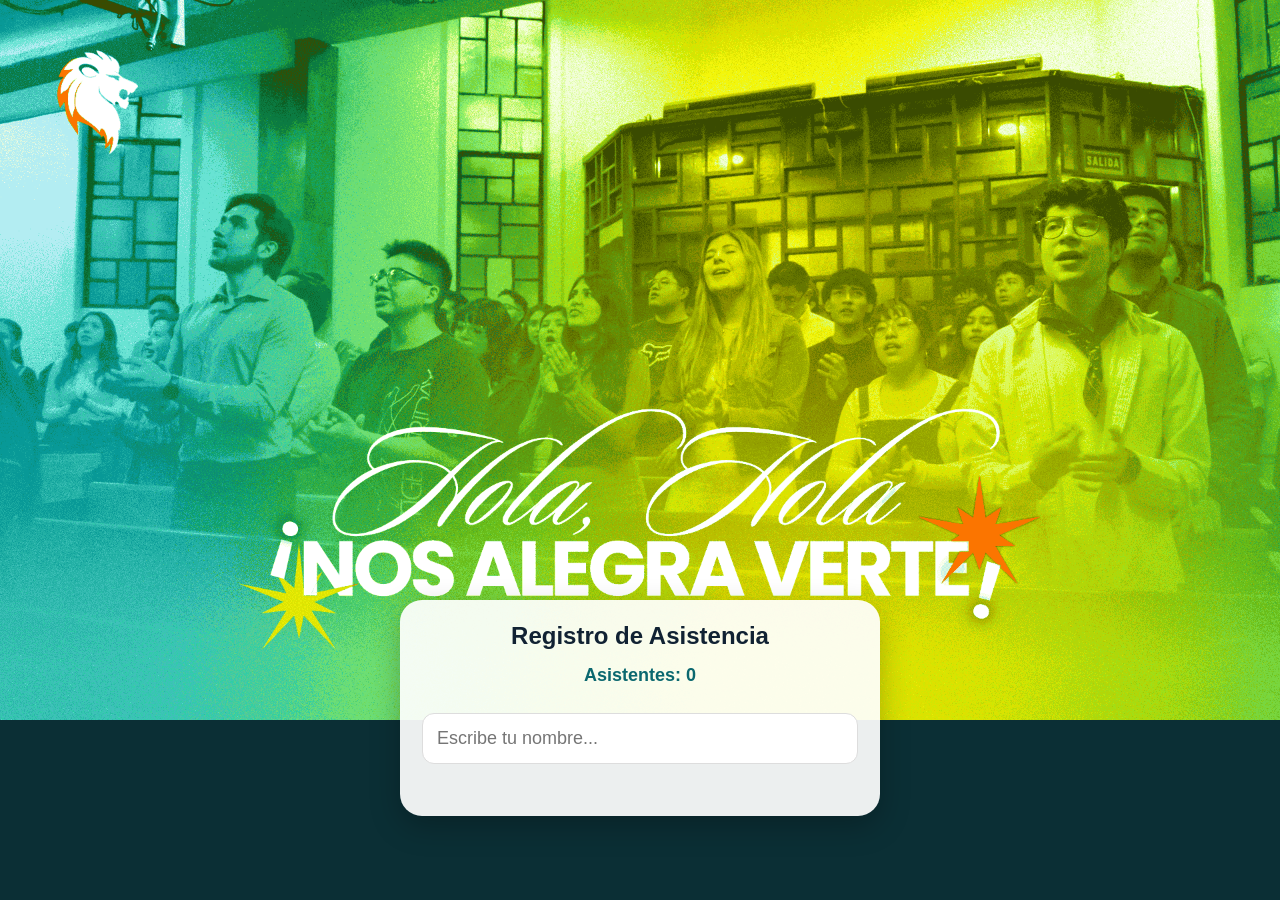
==== main.html @ 8564732b "ajustar diseño responsive2" ====
<!DOCTYPE html>
<html>
<head>
    <title>Asistencia</title>
    <meta name="viewport" content="width=device-width, initial-scale=1.0">

    <style>
        * {
            box-sizing: border-box;
        }

        body {
            font-family: Arial, sans-serif;
            text-align: center;
            background: #0b2f35;
            color: white;
            margin: 0;
            min-height: 100vh;
        }

        .hero-pc,
        .hero-mobile {
            width: 100%;
        }

        .hero-pc img,
        .hero-mobile img {
            width: 100%;
            display: block;
        }

        .hero-mobile {
            display: none;
        }

        .contenedor {
            width: 92%;
            max-width: 480px;
            margin: -120px auto 30px auto;
            background: rgba(255, 255, 255, 0.92);
            color: #123;
            padding: 22px;
            border-radius: 22px;
            box-shadow: 0 10px 30px rgba(0,0,0,0.25);
            position: relative;
            z-index: 2;
        }

        h1 {
            font-size: 24px;
            margin: 0 0 10px 0;
        }

        #contador {
            font-size: 18px;
            margin-bottom: 15px;
            color: #0b686f;
        }

        input {
            font-size: 18px;
            padding: 14px;
            width: 100%;
            margin: 12px 0;
            border-radius: 12px;
            border: 1px solid #ddd;
            outline: none;
        }

        input:focus {
            border-color: #37bbca;
        }

        button {
            font-size: 17px;
            margin: 6px 0;
            padding: 13px;
            width: 100%;
            border-radius: 12px;
            border: none;
            background: #ffffff;
            color: #123;
            box-shadow: 0 3px 8px rgba(0,0,0,0.12);
        }

        button:hover {
            background: #01ff0e;
            color: black;
            cursor: pointer;
        }

        #mensaje {
            font-size: 20px;
            margin-top: 18px;
            color: #0b8f36;
            font-weight: bold;
        }

        @media (max-width: 768px) {
            .hero-pc {
                display: none;
            }

            .hero-mobile {
                display: block;
            }

            .contenedor {
                margin: -320px auto 25px auto;
                padding: 18px;
                border-radius: 20px;
            }

            h1 {
                font-size: 21px;
            }

            input {
                font-size: 17px;
            }

            button {
                font-size: 16px;
            }
        }
    </style>
</head>

<body>

<div class="hero-pc">
    <img src="/static/portada_horizontal.png" alt="Bienvenida">
</div>

<div class="hero-mobile">
    <img src="/static/portada_vertical.png" alt="Bienvenida">
</div>

<div class="contenedor">
    <h1>Registro de Asistencia</h1>

    <h2 id="contador">Asistentes: 0</h2>

    <input type="text" id="buscador" placeholder="Escribe tu nombre..." onkeyup="buscar()">

    <div id="resultados"></div>

    <h2 id="mensaje"></h2>
</div>

<script>
let EVENTO_ID = null;

async function obtenerEvento() {
    let res = await fetch("/evento/activo");
    let data = await res.json();

    EVENTO_ID = data.evento_id;

    actualizarContador();
    setInterval(actualizarContador, 2000);
}

async function buscar() {
    let texto = document.getElementById("buscador").value;

    if (texto.length < 2) {
        document.getElementById("resultados").innerHTML = "";
        return;
    }

    let res = await fetch(`/buscar?nombre=${texto}`);
    let data = await res.json();

    let html = "";

    data.forEach(j => {
        html += `<button onclick="registrar(${j.id}, '${j.nombre}')">${j.nombre}</button>`;
    });

    document.getElementById("resultados").innerHTML = html;
}

async function registrar(id, nombre) {
    if (!EVENTO_ID) {
        document.getElementById("mensaje").innerText = "Cargando evento, intenta de nuevo...";
        return;
    }

    let res = await fetch(`/asistencia_manual?joven_id=${id}&evento_id=${EVENTO_ID}`, {
        method: "POST"
    });

    let data = await res.json();

    document.getElementById("mensaje").innerText =
        "✔ " + nombre + " registrado correctamente";

    document.getElementById("buscador").value = "";
    document.getElementById("resultados").innerHTML = "";

    actualizarContador();
}

async function actualizarContador() {
    if (!EVENTO_ID) return;

    let res = await fetch(`/evento/${EVENTO_ID}/conteo`);
    let data = await res.json();

    document.getElementById("contador").innerText =
        "Asistentes: " + data.asistentes;
}

obtenerEvento();
</script>

</body>
</html>
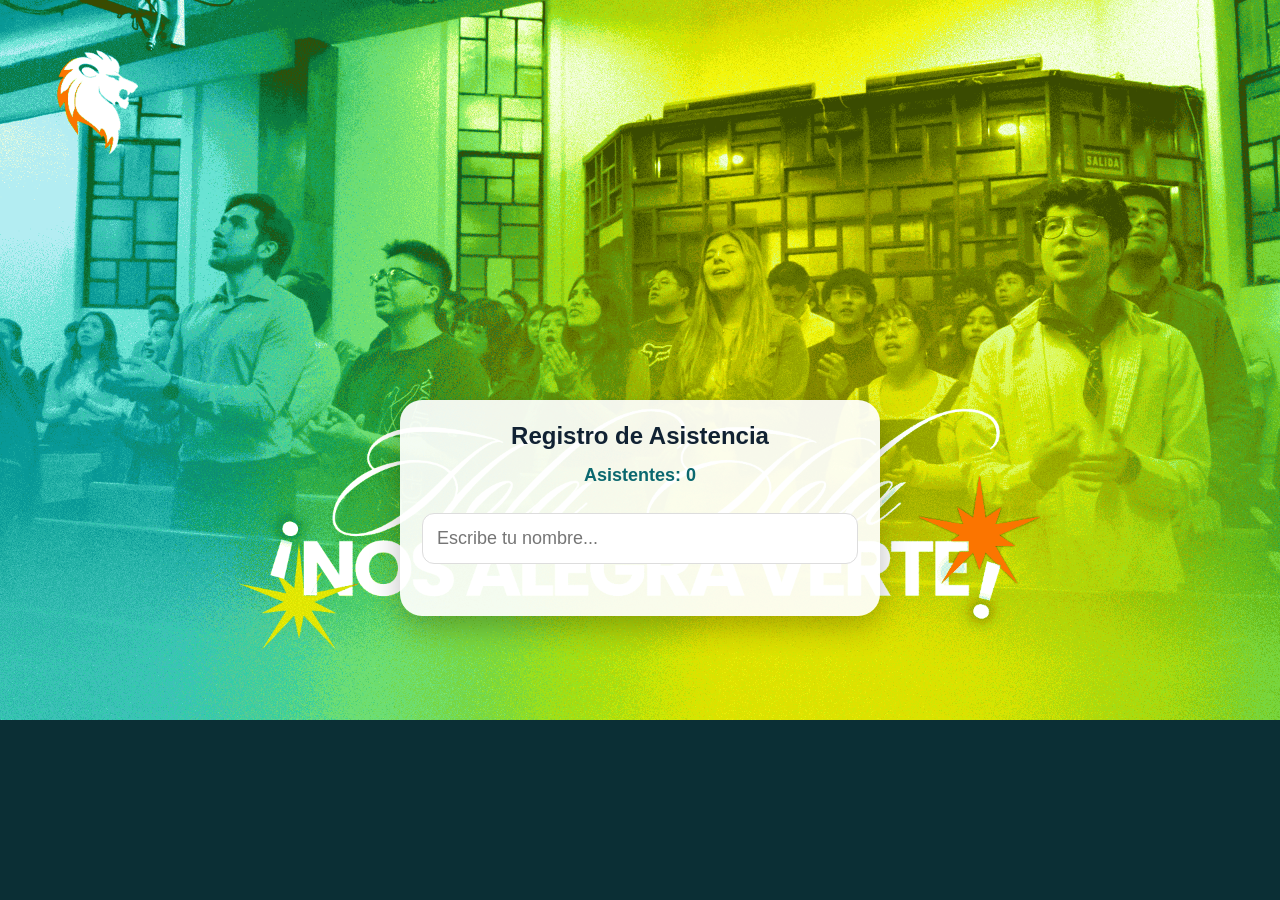
==== commit a821a249: "ajustar diseño responsive3" ====
--- a/main.html
+++ b/main.html
@@ -36,7 +36,7 @@
         .contenedor {
             width: 92%;
             max-width: 480px;
-            margin: -120px auto 30px auto;
+            margin: -320px auto 30px auto;
             background: rgba(255, 255, 255, 0.92);
             color: #123;
             padding: 22px;
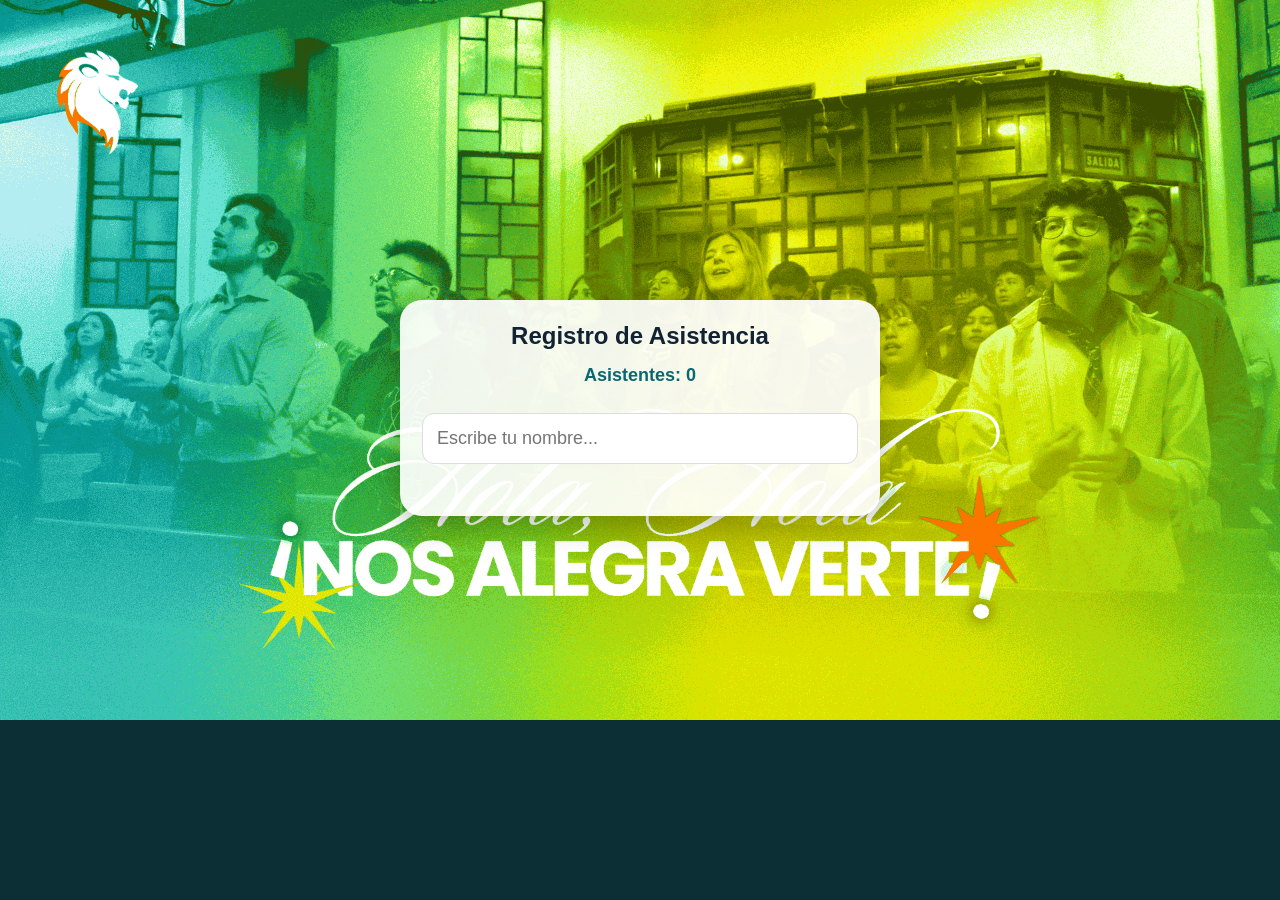
==== commit 7c8c4fc0: "ajustar diseño responsive4" ====
--- a/main.html
+++ b/main.html
@@ -36,7 +36,7 @@
         .contenedor {
             width: 92%;
             max-width: 480px;
-            margin: -320px auto 30px auto;
+            margin: -420px auto 30px auto;
             background: rgba(255, 255, 255, 0.92);
             color: #123;
             padding: 22px;
@@ -106,7 +106,7 @@
             }
 
             .contenedor {
-                margin: -320px auto 25px auto;
+                margin: -420px auto 25px auto;
                 padding: 18px;
                 border-radius: 20px;
             }
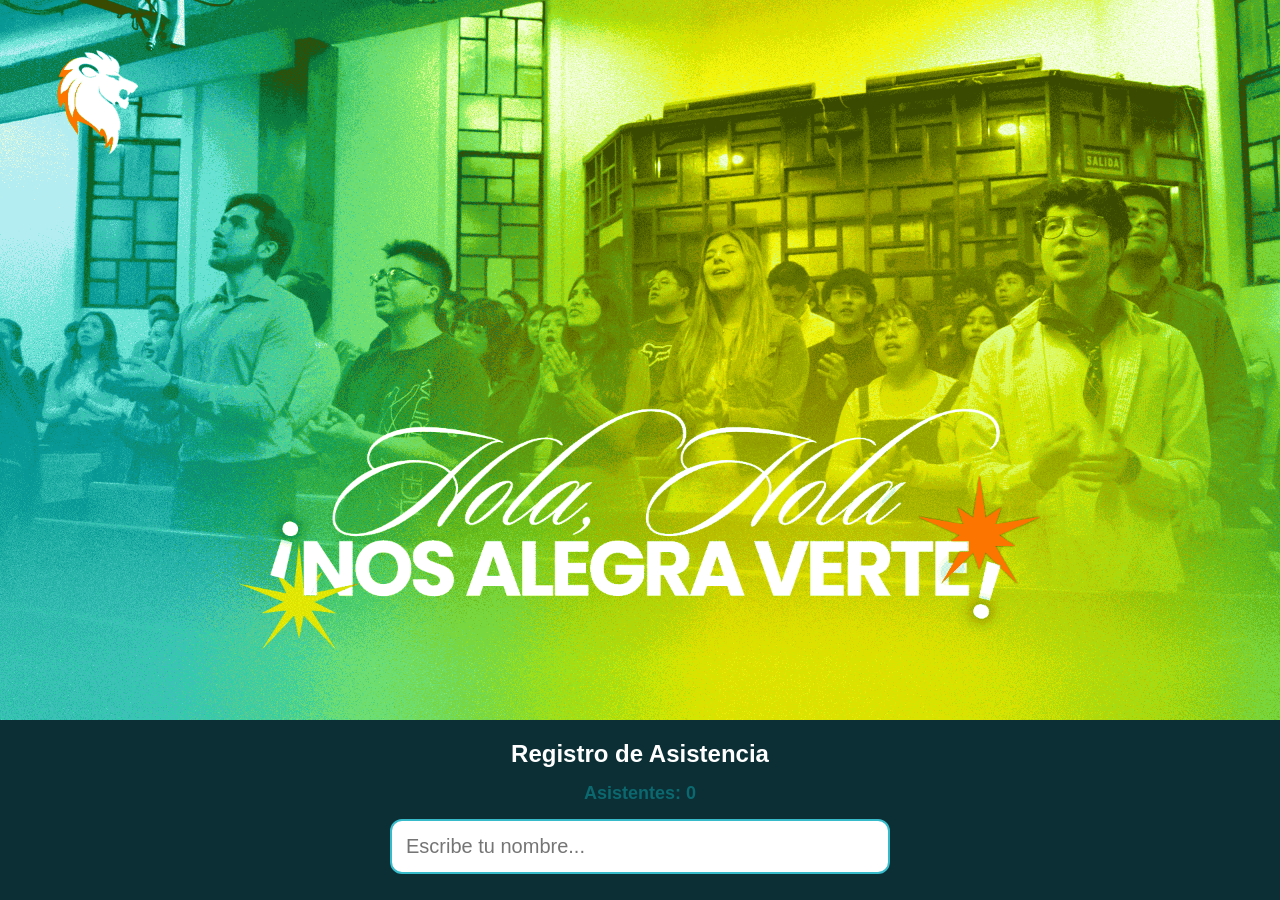
==== commit 5079c975: "ajustar diseño responsive5" ====
--- a/main.html
+++ b/main.html
@@ -34,18 +34,10 @@
         }
 
         .contenedor {
-            width: 92%;
-            max-width: 480px;
-            margin: -420px auto 30px auto;
-            background: rgba(255, 255, 255, 0.92);
-            color: #123;
-            padding: 22px;
-            border-radius: 22px;
-            box-shadow: 0 10px 30px rgba(0,0,0,0.25);
-            position: relative;
-            z-index: 2;
-        }
-
+    width: 92%;
+    max-width: 500px;
+    margin: 20px auto;
+        }
         h1 {
             font-size: 24px;
             margin: 0 0 10px 0;
@@ -58,30 +50,27 @@
         }
 
         input {
-            font-size: 18px;
-            padding: 14px;
-            width: 100%;
-            margin: 12px 0;
-            border-radius: 12px;
-            border: 1px solid #ddd;
-            outline: none;
-        }
+    font-size: 20px;
+    padding: 14px;
+    width: 100%;
+    border-radius: 12px;
+    border: 2px solid #37bbca;
+}
 
         input:focus {
             border-color: #37bbca;
         }
 
-        button {
-            font-size: 17px;
-            margin: 6px 0;
-            padding: 13px;
-            width: 100%;
-            border-radius: 12px;
-            border: none;
-            background: #ffffff;
-            color: #123;
-            box-shadow: 0 3px 8px rgba(0,0,0,0.12);
-        }
+      button {
+    font-size: 17px;
+    padding: 13px;
+    width: 100%;
+    margin-top: 8px;
+    border-radius: 12px;
+    border: none;
+    background: white;
+    color: #123;
+}
 
         button:hover {
             background: #01ff0e;
@@ -96,33 +85,32 @@
             font-weight: bold;
         }
 
-        @media (max-width: 768px) {
-            .hero-pc {
-                display: none;
-            }
-
-            .hero-mobile {
-                display: block;
-            }
-
-            .contenedor {
-                margin: -420px auto 25px auto;
-                padding: 18px;
-                border-radius: 20px;
-            }
-
-            h1 {
-                font-size: 21px;
-            }
-
-            input {
-                font-size: 17px;
-            }
-
-            button {
-                font-size: 16px;
-            }
-        }
+        @media (max-width: 1024px) {
+    .hero-pc {
+        display: none;
+    }
+
+    .hero-mobile {
+        display: block;
+    }
+
+    .contenedor {
+        margin: 20px auto 25px auto;
+        padding: 0 14px;
+    }
+
+    h1 {
+        font-size: 21px;
+    }
+
+    input {
+        font-size: 17px;
+    }
+
+    button {
+        font-size: 16px;
+    }
+}
     </style>
 </head>
 
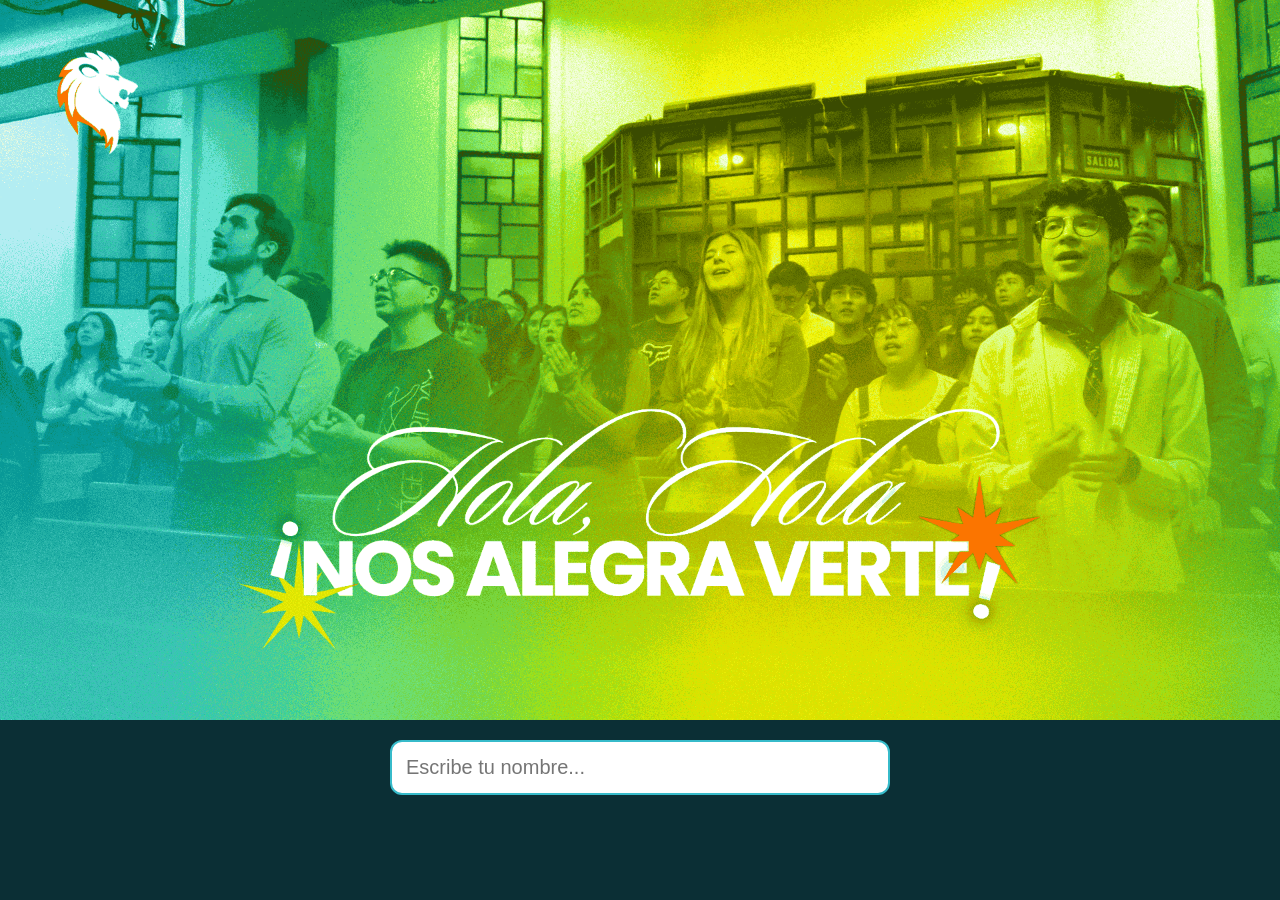
==== commit 5ec14643: "ajustar diseño responsive6" ====
--- a/main.html
+++ b/main.html
@@ -95,7 +95,7 @@
     }
 
     .contenedor {
-        margin: 20px auto 25px auto;
+        margin: 5px auto 25px auto;
         padding: 0 14px;
     }
 
@@ -125,9 +125,6 @@
 </div>
 
 <div class="contenedor">
-    <h1>Registro de Asistencia</h1>
-
-    <h2 id="contador">Asistentes: 0</h2>
 
     <input type="text" id="buscador" placeholder="Escribe tu nombre..." onkeyup="buscar()">
 
@@ -145,8 +142,6 @@
 
     EVENTO_ID = data.evento_id;
 
-    actualizarContador();
-    setInterval(actualizarContador, 2000);
 }
 
 async function buscar() {
@@ -190,15 +185,6 @@
     actualizarContador();
 }
 
-async function actualizarContador() {
-    if (!EVENTO_ID) return;
-
-    let res = await fetch(`/evento/${EVENTO_ID}/conteo`);
-    let data = await res.json();
-
-    document.getElementById("contador").innerText =
-        "Asistentes: " + data.asistentes;
-}
 
 obtenerEvento();
 </script>
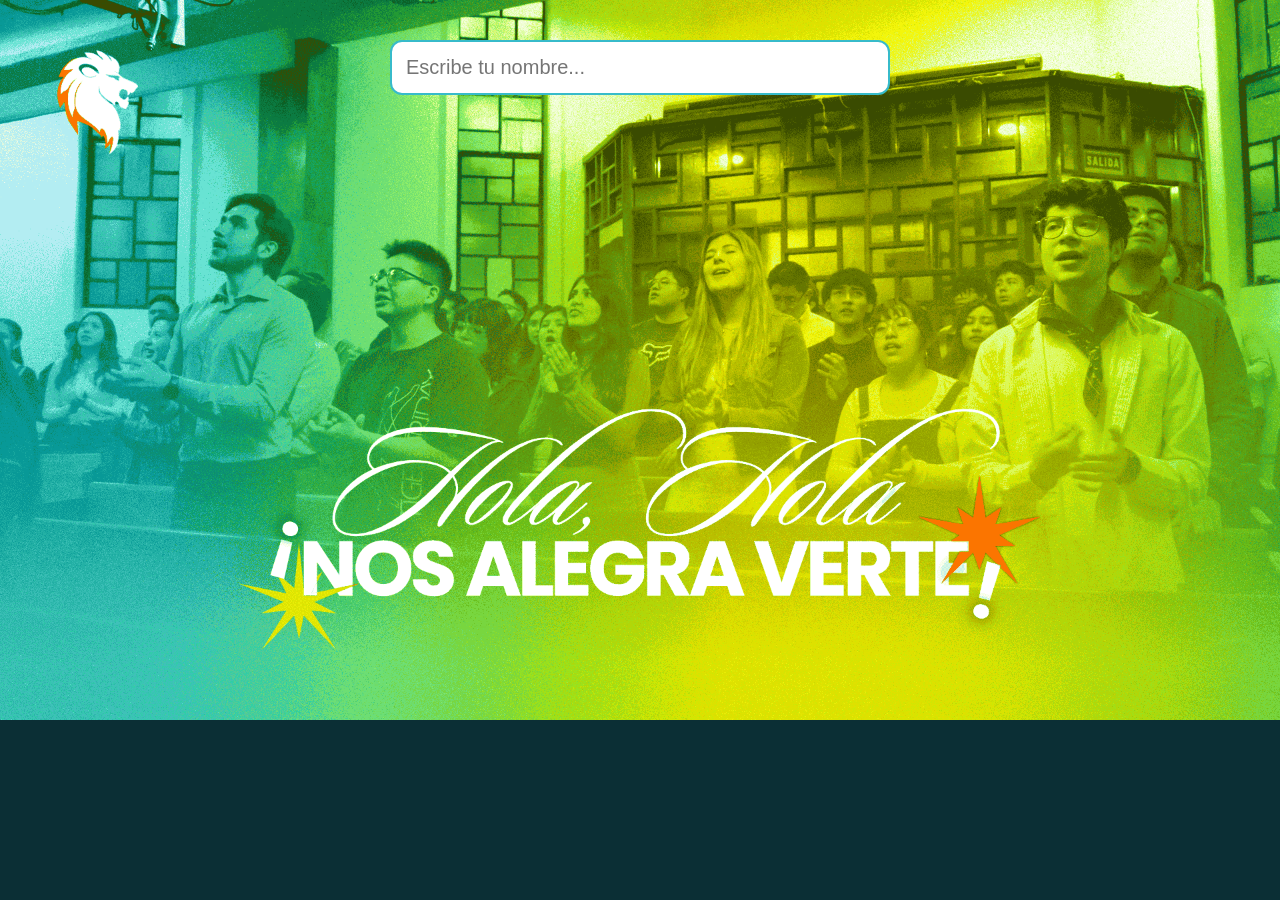
==== commit 76e208d8: "ajustar diseño responsive7" ====
--- a/main.html
+++ b/main.html
@@ -10,13 +10,15 @@
         }
 
         body {
-            font-family: Arial, sans-serif;
-            text-align: center;
-            background: #0b2f35;
-            color: white;
-            margin: 0;
-            min-height: 100vh;
-        }
+    font-family: Arial, sans-serif;
+    text-align: center;
+    background: #0b2f35;
+    color: white;
+    margin: 0;
+    min-height: 100vh;
+
+    position: relative;
+}
 
         .hero-pc,
         .hero-mobile {
@@ -34,10 +36,15 @@
         }
 
         .contenedor {
+    position: absolute;
+    top: 40px;
+    left: 50%;
+    transform: translateX(-50%);
+
     width: 92%;
     max-width: 500px;
-    margin: 20px auto;
-        }
+    z-index: 10;
+}
         h1 {
             font-size: 24px;
             margin: 0 0 10px 0;
@@ -95,9 +102,9 @@
     }
 
     .contenedor {
-        margin: 5px auto 25px auto;
-        padding: 0 14px;
-    }
+    top: 25px;
+    padding: 0 14px;
+}
 
     h1 {
         font-size: 21px;
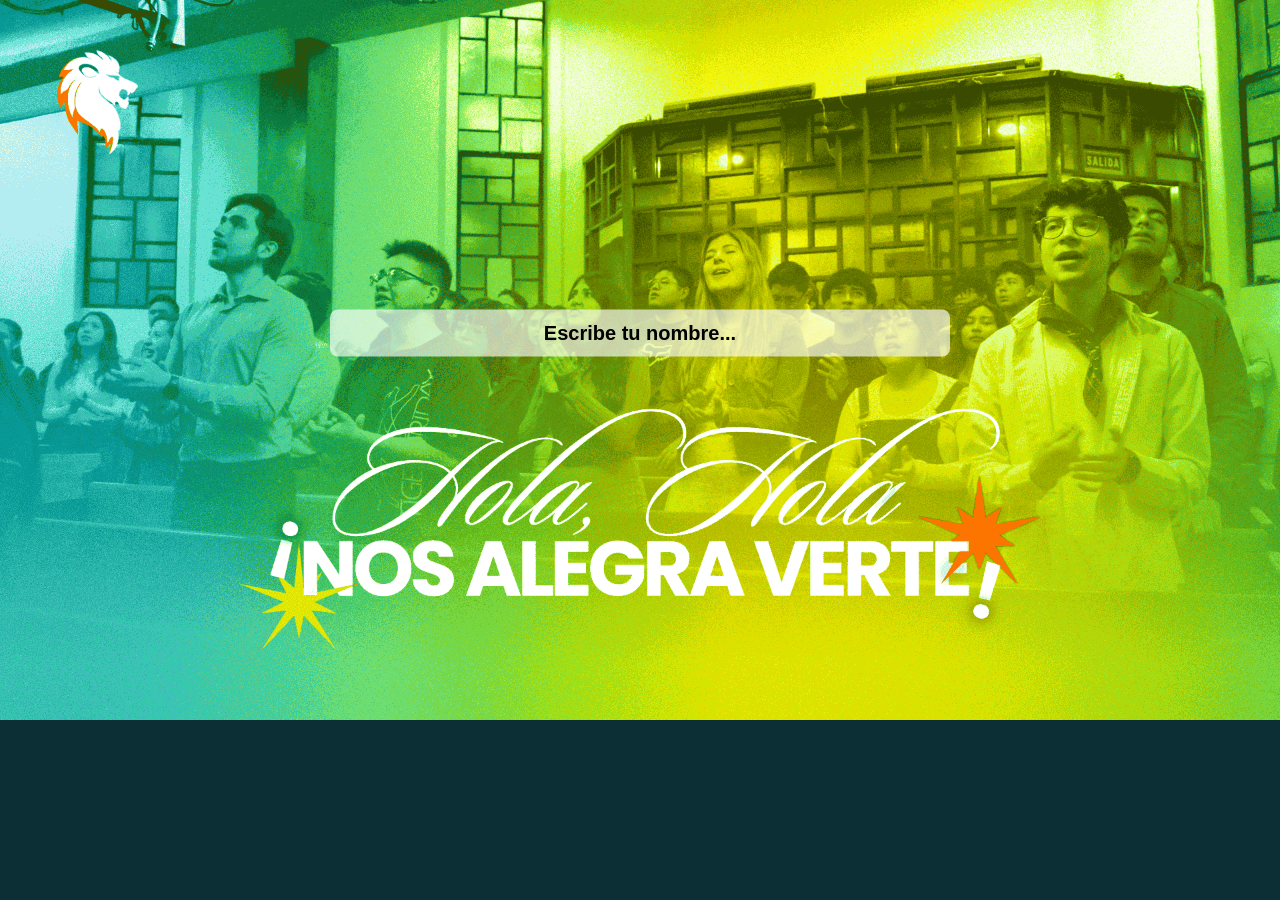
==== commit 67a0f766: "ajustar diseño responsive8" ====
--- a/main.html
+++ b/main.html
@@ -35,14 +35,14 @@
             display: none;
         }
 
-        .contenedor {
+       .contenedor {
     position: absolute;
-    top: 40px;
+    top: 38%;
     left: 50%;
-    transform: translateX(-50%);
-
-    width: 92%;
-    max-width: 500px;
+    transform: translate(-50%, -50%);
+
+    width: 50%;
+    max-width: 620px;
     z-index: 10;
 }
         h1 {
@@ -56,17 +56,24 @@
             color: #0b686f;
         }
 
-        input {
+      input {
     font-size: 20px;
-    padding: 14px;
+    font-weight: bold;
+    text-align: center;
+    padding: 12px;
     width: 100%;
-    border-radius: 12px;
-    border: 2px solid #37bbca;
-}
-
-        input:focus {
-            border-color: #37bbca;
-        }
+
+    border-radius: 8px;
+    border: none;
+    background: rgba(255, 255, 255, 0.65);
+    color: black;
+}
+
+input::placeholder {
+    color: black;
+    opacity: 1;
+    font-weight: bold;
+}
 
       button {
     font-size: 17px;
@@ -88,7 +95,7 @@
         #mensaje {
             font-size: 20px;
             margin-top: 18px;
-            color: #0b8f36;
+            color: #080600;
             font-weight: bold;
         }
 
@@ -102,9 +109,11 @@
     }
 
     .contenedor {
-    top: 25px;
-    padding: 0 14px;
-}
+        top: 24%;
+        width: 60%;
+        max-width: 360px;
+        padding: 0;
+    }
 
     h1 {
         font-size: 21px;
